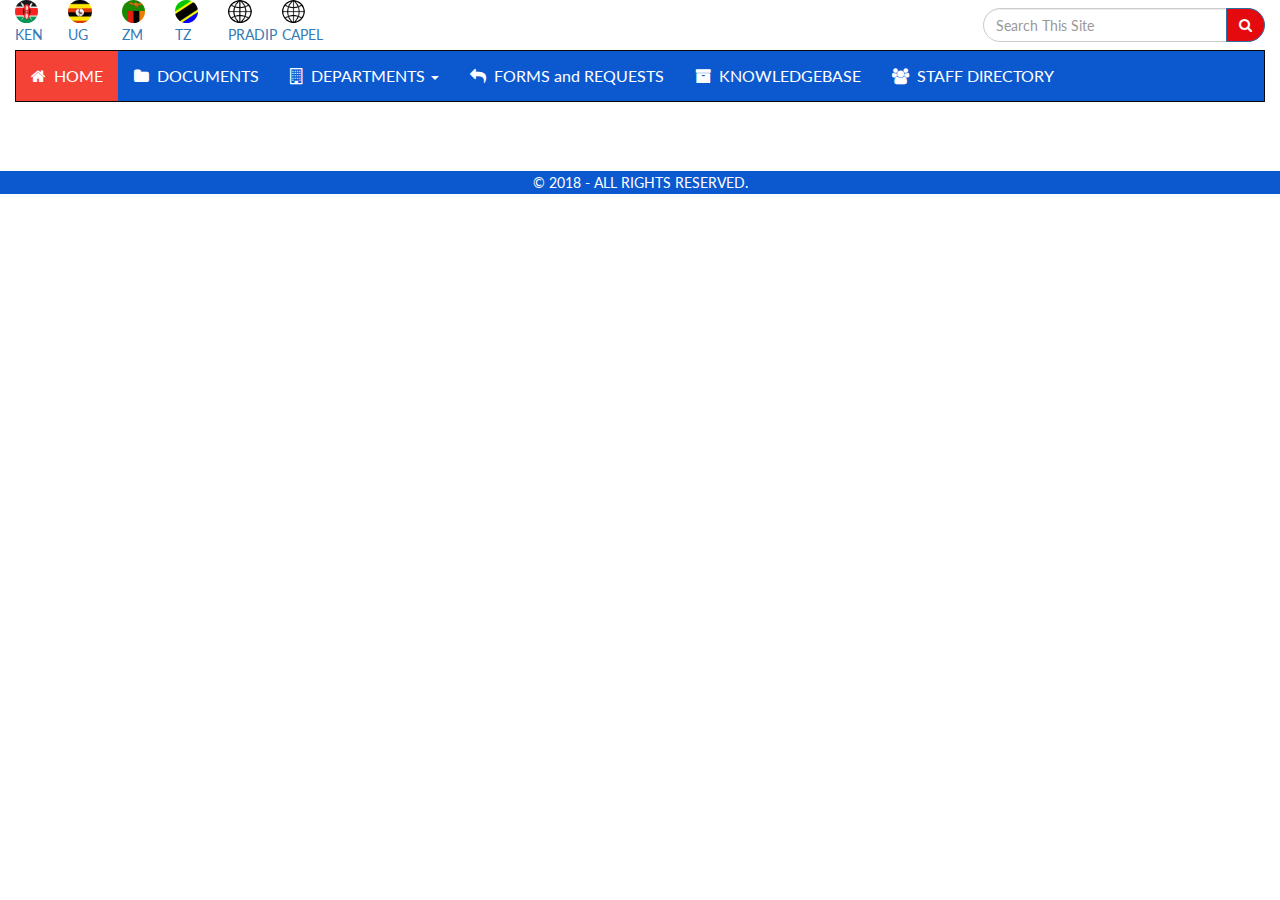
==== blue_megamenu.html @ e4b5c22d "Added a new Megamenu with Countries" ====
<!DOCTYPE html>
<html>
    <head>
        <title>OSHO MASTER</title>
        <meta charset="UTF-8">
        <meta name="viewport" content="width=device-width, initial-scale=1.0">
        
        <!-- CUSTOM STYLESHEETS -->
        <link href="css/font-awesome.min.css" rel="stylesheet" type="text/css"/>
        <link href="css/bootstrap.min.css" rel="stylesheet" type="text/css"/>
        <link href="css/BootstrapXL.css" rel="stylesheet" type="text/css"/>
        
        <link href="css/blue_styles.css" rel="stylesheet" type="text/css"/>
    </head>
    <body>
        
        
        <!-- Start Countries -->
        
        <div class="container-fluid" id="flags-id">
            <div class="row">
                <div class="col-sm-2">
                    <div class="row">
                        <div class="col-sm-3 flags">
                            <a href="#"><img src="images/Kenya.jpg" class="img-circle img-responsive" alt="Kenya" />
                                <small>KEN</small>
                            </a>
                        </div>
                        <div class="col-sm-3 flags">
                            <a href="#"><img src="images/Uganda.png" class="img-circle img-responsive" alt="Uganda" />
                                <small>UG</small>
                            </a>
                        </div>
                        <div class="col-sm-3 flags">
                            <a href="#"><img src="images/Zambia.png" class="img-circle img-responsive" alt="Zambia" />
                                <small>ZM</small>
                            </a>
                        </div>
                        <div class="col-sm-3 flags">                            
                            <a href="#"><img src="images/Tanzania.png" class="img-circle img-responsive" alt="Tanzania" />
                                <small>TZ</small>
                            </a>
                        </div>
                    </div>
                </div>
                
                <div class="col-sm-2">
                    <div class="row">
                        <div class="col-sm-3 flags">
                            <a href="#"><img src="images/2000px-Globe_icon_tn.png" class="img-circle img-responsive" alt="Tanzania" />
                                <small style="padding-left: 0;">PRADIP</small>
                            </a>
                        </div>
                        <div class="col-sm-3 flags">
                            <a href="#"><img src="images/2000px-Globe_icon_tn.png" style="display: block; width: 28px;" class="img-circle img-responsive" alt="Tanzania" />
                                <small style="padding-left: 0;">CAPEL</small>
                            </a>
                        </div>
                    </div>
                </div>
                
                <div class="col-sm-8">
                    <!--    
                        <form class="navbar-form navbar-right" style="padding-left: 0px;">
                            <div class="form-group input-group stylish-input-group">
                                <input type="text" class="form-control" placeholder="Search This Site">
                                <span class="input-group-addon">
                                    <button type="submit">
                                        <span class="glyphicon glyphicon-search"></span>
                                    </button>  
                                </span>
                            </div>
                        </form>
                    -->
                    
                    <form id="search-form" class="form-inline navbar-form navbar-right" role="form" method="post" action="//www.google.com/search" target="_blank">
                        <div class="input-group">
                            <input size="25" type="text" class="form-control search-form" placeholder="Search This Site">
                            <!--DO NOT NEED TRAILING SLASH "/" As HTML5 FORMS SLASHES ARE NO LONGER REQUIRED--> 
                            <span class="input-group-btn">
                                <button type="submit" class="btn btn-primary search-btn" data-target="#search-form" name="q">
                                <i class="fa fa-search"></i>
                        </div>
                    </form>
                </div>
            </div>
        </div>
        
        <!-- End Countries -->
        
        
        
        
        <!-- Start Navigation -->
        
        <div class="container-fluid">
            <nav class="navbar navbar-inverse">
              <div class="navbar-header">
                  <button class="navbar-toggle" type="button" data-toggle="collapse" data-target=".js-navbar-collapse">
                                  <span class="sr-only">Toggle navigation</span>
                                  <span class="icon-bar"></span>
                                  <span class="icon-bar"></span>
                                  <span class="icon-bar"></span>
                          </button>
                  <!--     
                          <a class="navbar-brand" href="#">OSHO</a>
                  -->
                  </div>

                  <div class="collapse navbar-collapse js-navbar-collapse">
                          <ul class="nav navbar-nav">
                                  <li class="active"><a href="#" class="dropdown-toggle" data-toggle="dropdown"><i class="fa fa-home"></i>&nbsp; HOME</a></li>
                                  <li><a href="#" class="dropdown-toggle" data-toggle="dropdown"><i class="fa fa-folder"></i>&nbsp; DOCUMENTS</a></li>
                      <li class="dropdown mega-dropdown">
                                  <a href="#" class="dropdown-toggle" data-toggle="dropdown"><i class="fa fa-building-o"></i>&nbsp; DEPARTMENTS <span class="caret"></span></a>				
                                          <ul class="dropdown-menu mega-dropdown-menu">
                                                <li class="col-sm-3">
                                                    <ul>
                                                        <li><a href="#">Human Resources</a></li>
                                                        <li><a href="#">ICT</a></li>
                                                        <li><a href="#">Finance</a></li>
                                                        <li><a href="#">Operations</a></li>
                                                    </ul>
                                                </li>
                                                <li class="col-sm-3">
                                                    <ul>
                                                      <li><a href="#">Personell</a></li>
                                                      <li><a href="#">Marketing</a></li>
                                                      <li><a href="#">Purchasing</a></li>                            
                                                      <li><a href="#">Communications</a></li>							
                                                    </ul>
                                                  </li>
                                                  <li class="col-sm-3">
                                                    <ul>
                                                      <li><a href="#">Transport</a></li>
                                                      <li><a href="#">Planning</a></li>
                                                      <li><a href="#">Warehouse</a></li>
                                                      <li><a href="#">Production</a></li>                         
                                                    </ul>
                                                  </li>
                                                    <li class="col-sm-3">
                                                        <ul>
                                                            <li><a href="#">Management</a></li>  
                                                            <li><a href="#">Order Processing</a></li>  
                                                            <li><a href="#">Technical Group</a></li>  
                                                            <li><a href="#">Sales</a></li>  
                                                        </ul>
                                                    </li>
                                          </ul>				
                                  </li>
                                  
                                  
                                  <!-- Apps Dropdown -->
                                  <li><a href="#"><i class="fa fa-reply"></i>&nbsp; FORMS and REQUESTS</a></li><!-- dropdown mega-dropdown -->
                                  
                                  
                                <li><a href="#"><i class="fa fa-archive"></i>&nbsp; KNOWLEDGEBASE</a></li>
                                <li><a href="#"><i class="fa fa-users"></i>&nbsp; STAFF DIRECTORY</a></li>
                          </ul>
                      
                      
                  </div><!-- /.nav-collapse -->
            </nav>
          </div>
        
        <!-- End Navigation -->
        
        
        
        
        <!-- BODY CONTENT HERE -->
        
        
        
        <!-- Start Footer -->
        
        <p class="lead">&nbsp;</p>
        
        <section class="index-social" style="background: #0C59CF; color: #FFFFFF;">
            <div class="container-fluid">
                <div class="row index-social-link text-center">
                    <small class="copy-c">&COPY; 2018 - ALL RIGHTS RESERVED.</small>
                </div>
            </div>
        </section>
        
        <!-- End Footer -->
        
        
        <!-- CUSTOM JS -->
        <script src="js/jquery.min.js" type="text/javascript"></script>
        <script src="js/bootstrap.min.js" type="text/javascript"></script>
        <script src="js/mynavscript.js" type="text/javascript"></script>
    </body>
</html>
---- css/blue_styles.css ----
/* 
    Created on : Mar 19, 2018, 8:37:26 AM
    Author     : David Mutua  mutuadavi@gmail.com
*/

@import url('https://fonts.googleapis.com/css?family=Lato');
@import url('blue_navstyles.css');

body, p, h5 {
    -webkit-text-size-adjust: none;
    color: #455a64;
    font-family: "Lato",Arial,sans-serif;
    font-size: 16px;
    line-height: 22px;
}

/* Remove Space Before Home Link on Nav */
.navbar-collapse {
    padding-left: 0;
}

.nav a{
    font-size: 1.0em !important;
    }
.nav li{
    padding-right:1px;
}

/* Version two SearchBox Styles */
/*SEARCH FORM*/
.search-form {
    border-radius: 30px 0px 0px 30px;
    /*border-radius:Top-left, Top-right, Bottom-right, Bottom-left;*/
}
/*to cange only one form and not all give unique class name like  class="search-form" */
 .search-btn {
    border-radius: 0px 30px 30px 0px;
    cursor:pointer;
}

.search-btn.btn-primary {
    background: #E50A0D;
}
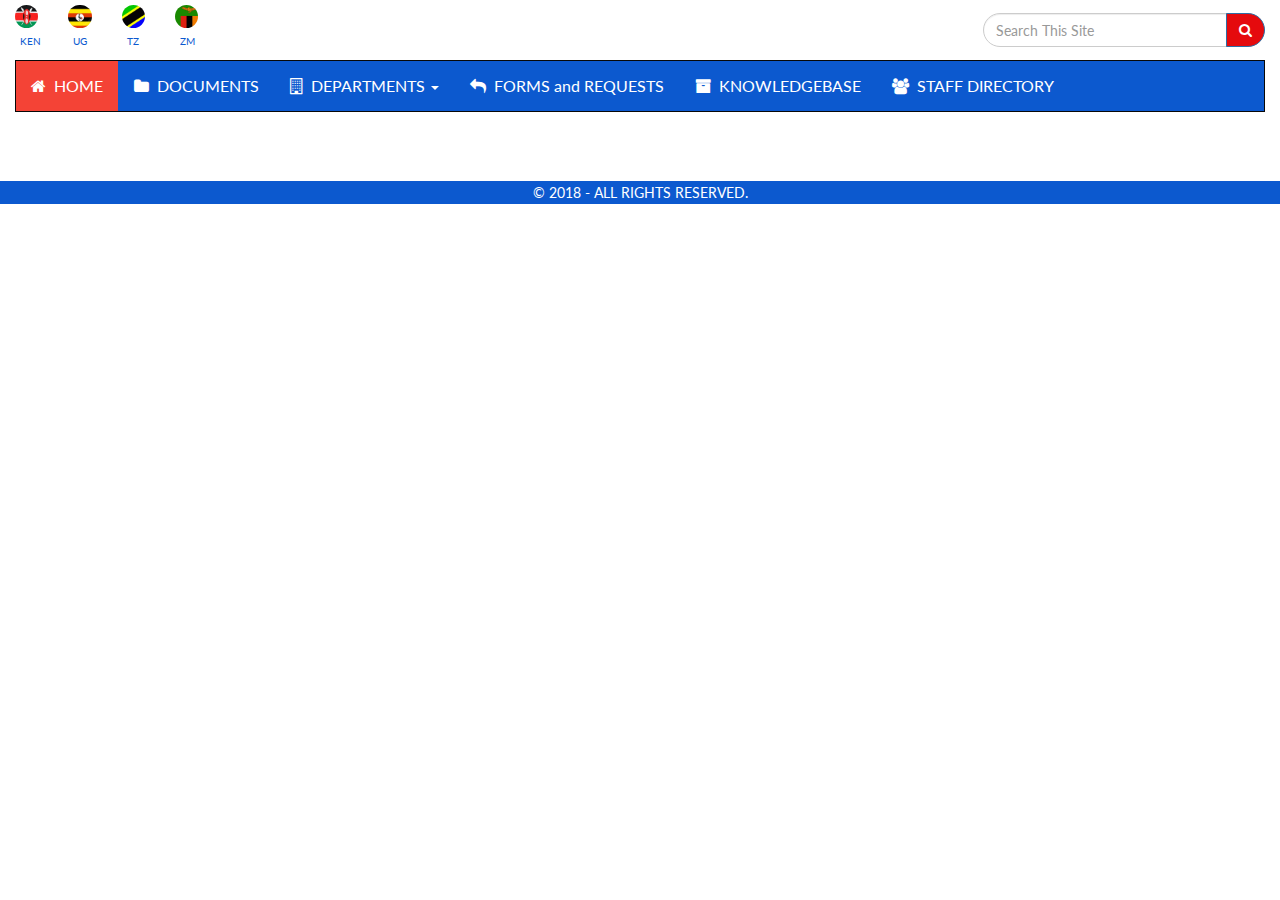
==== commit af804c36: "Changed Flags" ====
--- a/blue_megamenu.html
+++ b/blue_megamenu.html
@@ -1,7 +1,7 @@
 <!DOCTYPE html>
 <html>
     <head>
-        <title>OSHO MASTER</title>
+        <title>COMPANY MASTER</title>
         <meta charset="UTF-8">
         <meta name="viewport" content="width=device-width, initial-scale=1.0">
         
@@ -31,14 +31,14 @@
                                 <small>UG</small>
                             </a>
                         </div>
+                        <div class="col-sm-3 flags">                            
+                            <a href="#"><img src="images/Tanzania.png" class="img-circle img-responsive" alt="Tanzania" />
+                                <small>TZ</small>
+                            </a>
+                        </div>
                         <div class="col-sm-3 flags">
                             <a href="#"><img src="images/Zambia.png" class="img-circle img-responsive" alt="Zambia" />
                                 <small>ZM</small>
-                            </a>
-                        </div>
-                        <div class="col-sm-3 flags">                            
-                            <a href="#"><img src="images/Tanzania.png" class="img-circle img-responsive" alt="Tanzania" />
-                                <small>TZ</small>
                             </a>
                         </div>
                     </div>
@@ -46,16 +46,8 @@
                 
                 <div class="col-sm-2">
                     <div class="row">
-                        <div class="col-sm-3 flags">
-                            <a href="#"><img src="images/2000px-Globe_icon_tn.png" class="img-circle img-responsive" alt="Tanzania" />
-                                <small style="padding-left: 0;">PRADIP</small>
-                            </a>
-                        </div>
-                        <div class="col-sm-3 flags">
-                            <a href="#"><img src="images/2000px-Globe_icon_tn.png" style="display: block; width: 28px;" class="img-circle img-responsive" alt="Tanzania" />
-                                <small style="padding-left: 0;">CAPEL</small>
-                            </a>
-                        </div>
+                        <div class="col-sm-3 flags"></div>
+                        <div class="col-sm-3 flags"></div>
                     </div>
                 </div>
                 
